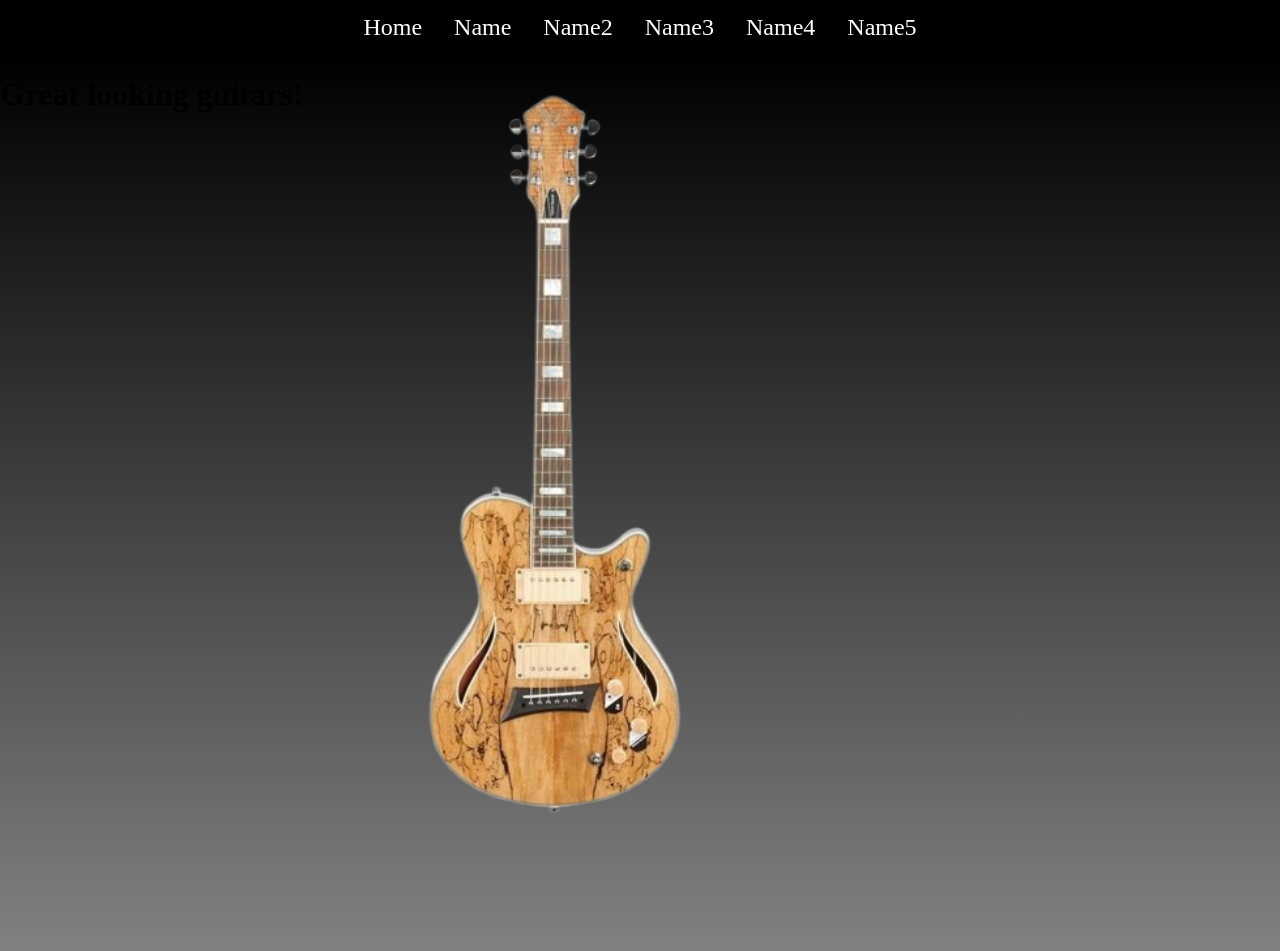
==== index.html @ 60463d02 "xxxxxxxxxx" ====
<!DOCTYPE html>
<html lang="en">
<head>
  
    <meta charset="UTF-8">
    <meta name="viewport" content="width=device-width, initial-scale=1.0">
    <title>Document</title>
    <link rel="stylesheet" href="style.css"/>
    




</head>

<body>

     <ul>
    <li><a href="index.html">Home</a></li>
    <li><a href="Guitar1.html">Name</a></li>
 <li><a href="Guitar2.html">Name2</a></li>
 <li><a href="Guitar3.html">Name3</a></li>
 <li><a href="Guitar4.html">Name4</a></li>
 <li><a href="Guitar5.html">Name5</a></li>



     </ul>
    <div id="grad1">
        
        <h1>Great looking guitars!</h1>
        <img class= guitar2 src="Guitar2.png" alt="Guitar Image2">
    </div>
   
</body>
</html>
---- style.css ----
h1 {
text-align: center;
text-decoration: none;
}

/* remove default spacing on root elements so full-width backgrounds can reach the viewport edges */
html, body {
  margin: 0;
  padding: 0;
}

ul {
  list-style-type: none;
  margin: 0;
  padding: 0;
  background-color: rgb(0, 0, 0);
  display: flex;
  justify-content: center;
  word-spacing: 50px;
}

ul li a {
  display: block;
  color: rgb(255, 255, 255);
  padding: 14px 16px;
  text-decoration: none;
  font-family: 'Trebuchet MS';
  font-size: x-large;
}
  

ul li a:hover {
  background-color: rgb(129, 129, 129);
}



img {
height: 800px;
width: 280px;

}

#grad1 {
  /* make the gradient visible by giving the element a size */
  background-image: linear-gradient(to bottom, rgb(0, 0, 0), rgb(129, 129, 129));
  background-color: rgb(0, 0, 0);
  width: 100%;         /* span full width of its container */
  height: 896px;       /* give it some height so the gradient can be seen */
  /* you can adjust the height or use min-height as needed */
 display: flex;

}

/* use a class selector and specify properties */
.guitar1 {
  height: 800px;
  width: 280px;
}
.guitar2 {
  height: 800px;
  width: 500px;
  float: left;
}



body {
background-color: black;
}
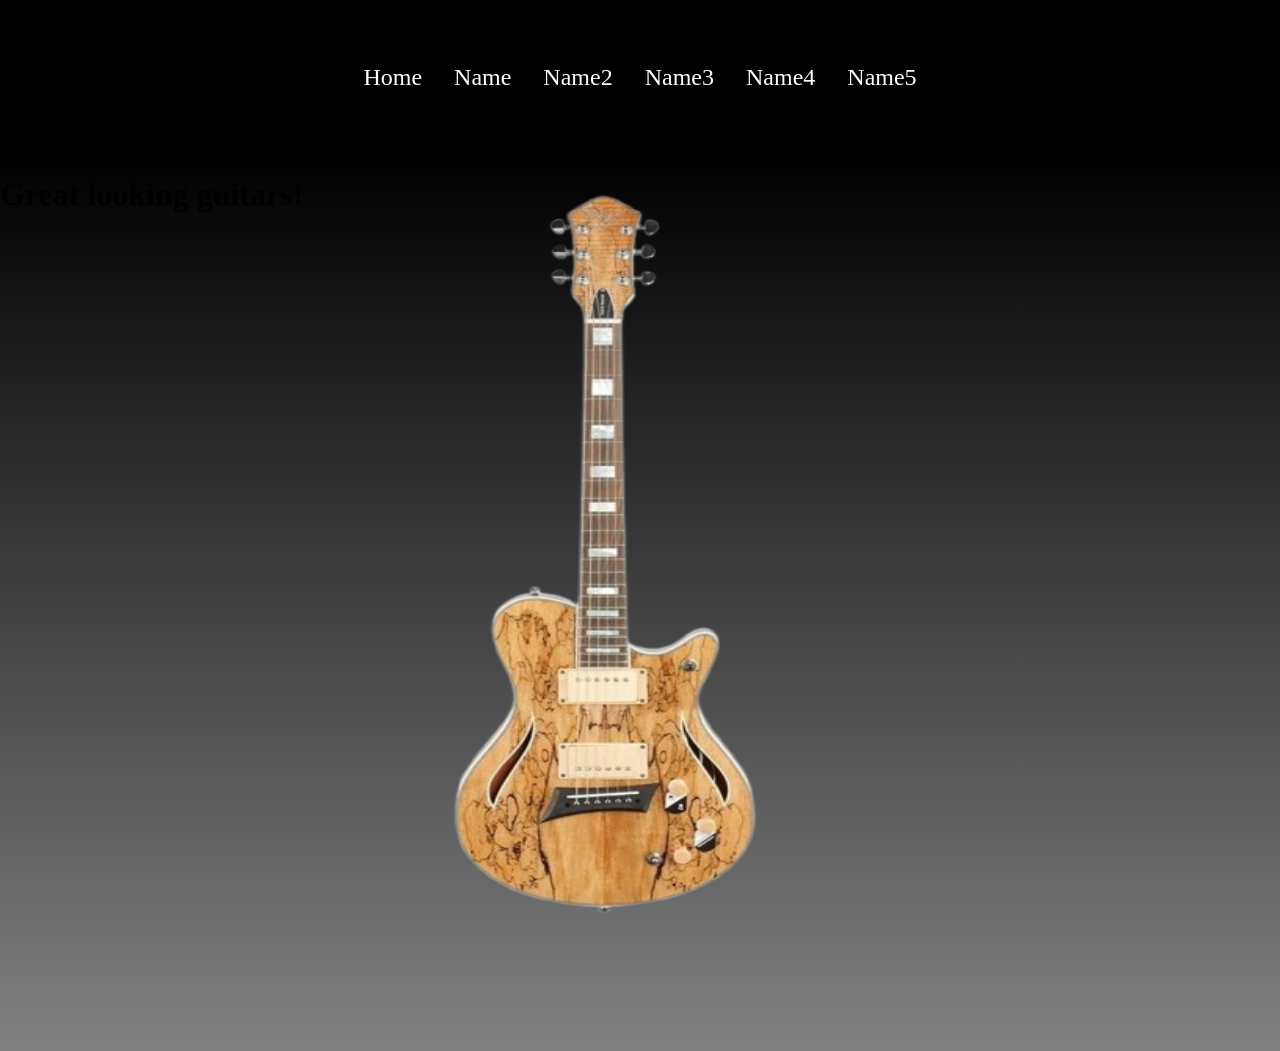
==== commit d1bfdfc6: "sss" ====
--- a/index.html
+++ b/index.html
@@ -29,7 +29,7 @@
     <div id="grad1">
         
         <h1>Great looking guitars!</h1>
-        <img class= guitar2 src="Guitar2.png" alt="Guitar Image2">
+        <img class= guitar2fake src="Guitar2.png" alt="Guitar Image fake2">
     </div>
    
 </body>
--- a/style.css
+++ b/style.css
@@ -3,7 +3,7 @@
 text-decoration: none;
 }
 
-/* remove default spacing on root elements so full-width backgrounds can reach the viewport edges */
+
 html, body {
   margin: 0;
   padding: 0;
@@ -12,11 +12,10 @@
 ul {
   list-style-type: none;
   margin: 0;
-  padding: 0;
+  padding: 50px;
   background-color: rgb(0, 0, 0);
   display: flex;
   justify-content: center;
-  word-spacing: 50px;
 }
 
 ul li a {
@@ -26,6 +25,7 @@
   text-decoration: none;
   font-family: 'Trebuchet MS';
   font-size: x-large;
+  word-spacing: 500px;
 }
   
 
@@ -35,36 +35,44 @@
 
 
 
-img {
-height: 800px;
-width: 280px;
 
-}
 
 #grad1 {
-  /* make the gradient visible by giving the element a size */
+ 
   background-image: linear-gradient(to bottom, rgb(0, 0, 0), rgb(129, 129, 129));
   background-color: rgb(0, 0, 0);
-  width: 100%;         /* span full width of its container */
-  height: 896px;       /* give it some height so the gradient can be seen */
-  /* you can adjust the height or use min-height as needed */
+  width: 100%;        
+  height: 896px;       
  display: flex;
 
 }
 
-/* use a class selector and specify properties */
+
 .guitar1 {
   height: 800px;
   width: 280px;
 }
-.guitar2 {
-  height: 800px;
-  width: 500px;
+.realGuitar2 {
+  height: 700px;
+  width: 270px;
   float: left;
+  padding: 50px;
 }
 
+.guitar2fake {
+  height: 800px;
+  width: 600px;
+  float: right;
+}
 
 
 body {
 background-color: black;
+}
+.g2text {
+  color: white;
+  font-family: 'Trebuchet MS';
+  font-size: xx-large;
+  text-align: center;
+  
 }
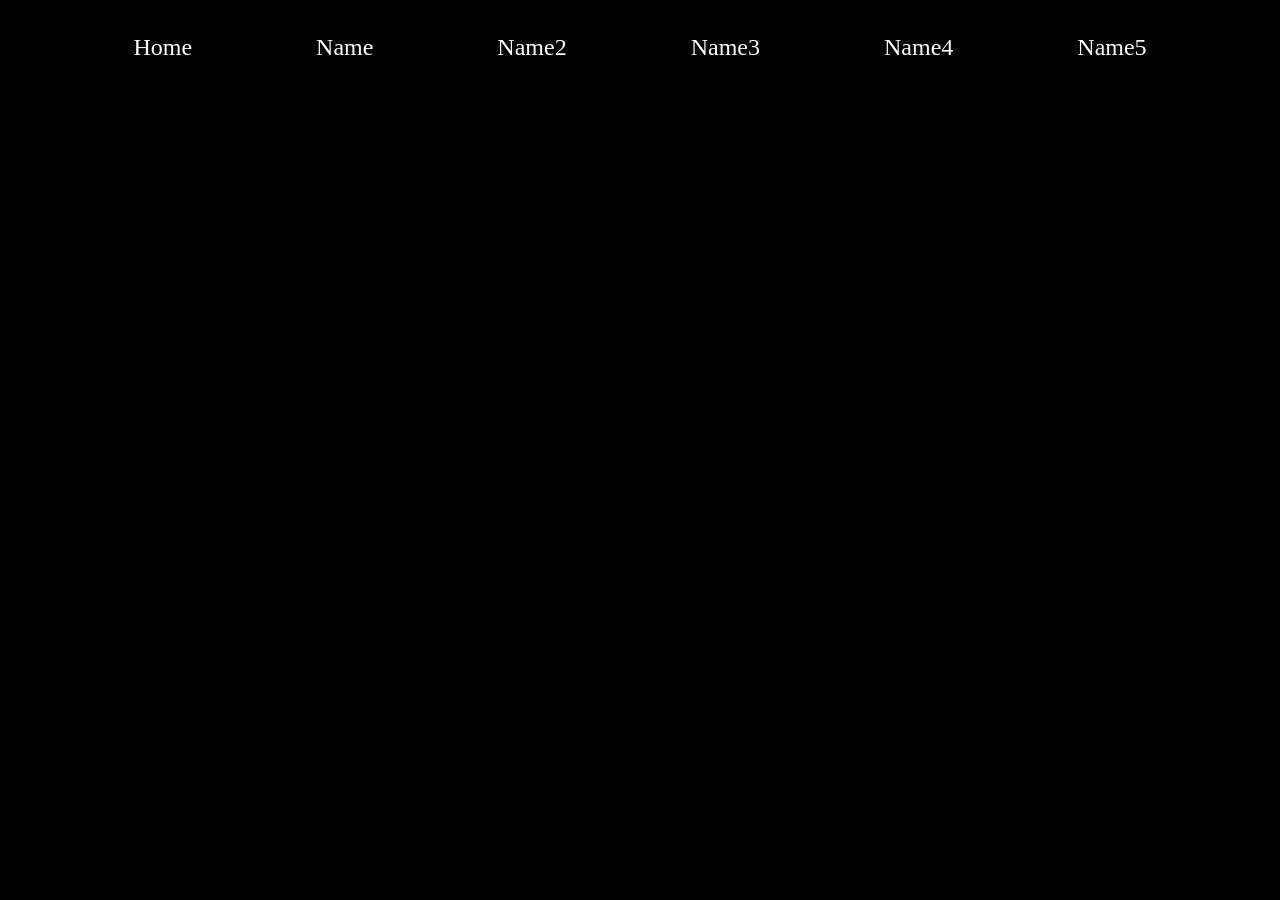
==== commit d205bc11: "d" ====
--- a/index.html
+++ b/index.html
@@ -26,11 +26,6 @@
 
 
      </ul>
-    <div id="grad1">
-        
-        <h1>Great looking guitars!</h1>
-        <img class= guitar2fake src="Guitar2.png" alt="Guitar Image fake2">
-    </div>
    
 </body>
 </html>
--- a/style.css
+++ b/style.css
@@ -12,9 +12,11 @@
 ul {
   list-style-type: none;
   margin: 0;
-  padding: 50px;
+  padding: 20px 50px;
   background-color: rgb(0, 0, 0);
   display: flex;
+  gap: 80px;
+  flex-wrap: wrap;
   justify-content: center;
 }
 
@@ -25,7 +27,7 @@
   text-decoration: none;
   font-family: 'Trebuchet MS';
   font-size: x-large;
-  word-spacing: 500px;
+  margin: 0 6px;
 }
   
 
@@ -35,22 +37,24 @@
 
 
 
-
-
-#grad1 {
- 
-  background-image: linear-gradient(to bottom, rgb(0, 0, 0), rgb(129, 129, 129));
-  background-color: rgb(0, 0, 0);
-  width: 100%;        
-  height: 896px;       
- display: flex;
-
+img {
+  max-width: 100%;
+  height: auto;
+  display: block;
 }
 
 
+
+
 .guitar1 {
-  height: 800px;
   width: 280px;
+  max-width: 35vw;
+  height: auto;
+}
+
+.guitar2fake{
+height: 800px;
+
 }
 .realGuitar2 {
   height: 700px;
@@ -58,6 +62,13 @@
   float: left;
   padding: 50px;
 }
+.guitar3 {
+  height: 800px;
+  width: 700px;
+}
+
+
+
 
 .guitar2fake {
   height: 800px;
@@ -75,4 +86,43 @@
   font-size: xx-large;
   text-align: center;
   
+}
+
+.content {
+  display: flex;
+  align-items: center;
+  justify-content: center;
+  gap: 40px;
+  min-height: calc(100vh - 120px);
+  padding: 20px;
+}
+
+.g1text {
+  color: white;
+  font-family: 'Trebuchet MS';
+  font-size: xx-large;
+  line-height: 1.5;
+  text-align: center;
+  margin: 0;
+  max-width: 50vw;
+}
+
+@media (max-width: 900px) {
+  .content {
+    flex-direction: column;
+    gap: 40px;
+    min-height: auto;
+    padding: 20px;
+  }
+  .guitar1 {
+    width: 80%;
+    max-width: 420px;
+  }
+  .g1text {
+    font-size: large;
+    padding: 0 8px;
+  }
+  ul {
+    padding: 20px;
+  }
 }
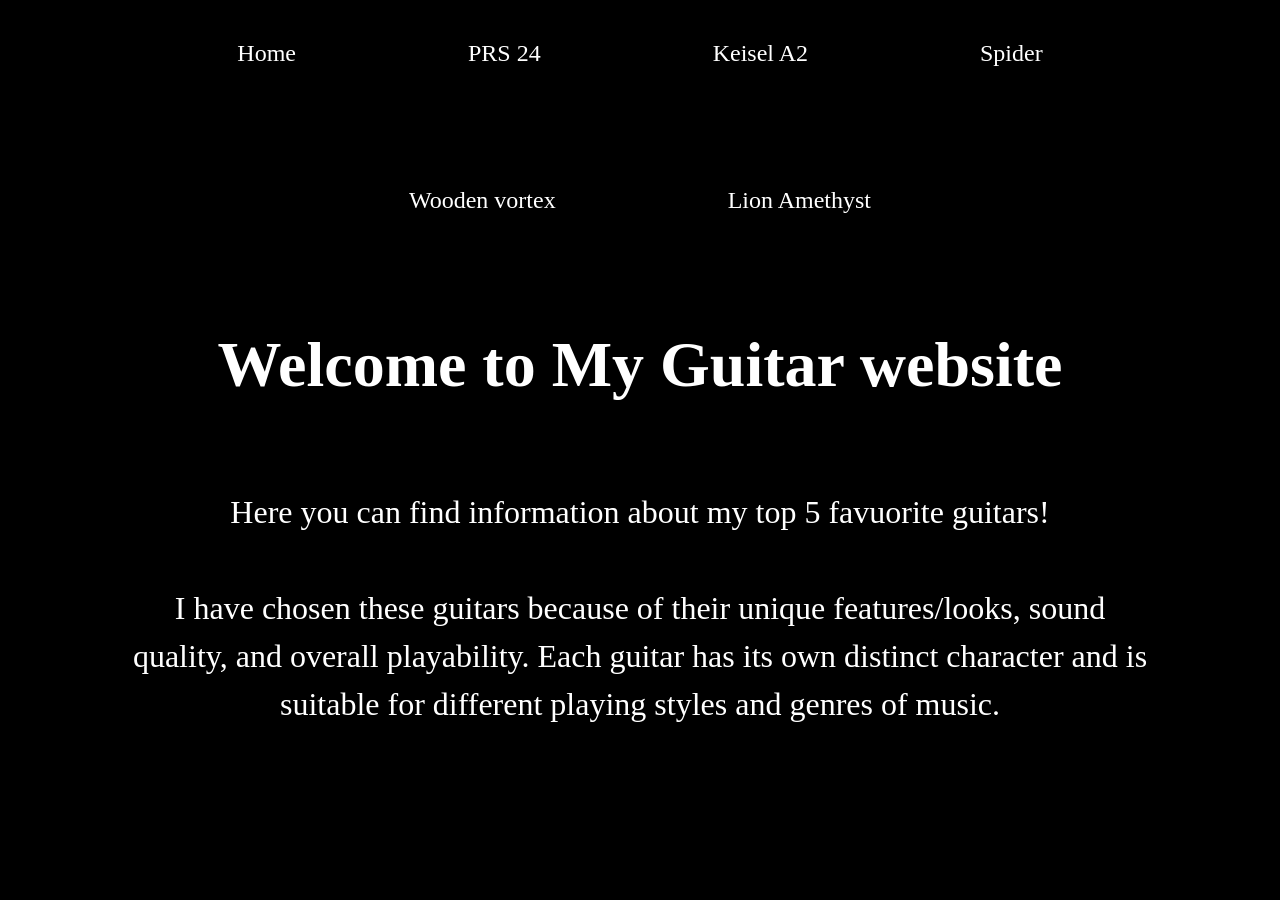
==== commit 96e21b26: "s" ====
--- a/index.html
+++ b/index.html
@@ -17,15 +17,21 @@
 
      <ul>
     <li><a href="index.html">Home</a></li>
-    <li><a href="Guitar1.html">Name</a></li>
- <li><a href="Guitar2.html">Name2</a></li>
- <li><a href="Guitar3.html">Name3</a></li>
- <li><a href="Guitar4.html">Name4</a></li>
- <li><a href="Guitar5.html">Name5</a></li>
+    <li><a href="Guitar1.html">PRS 24</a></li>
+ <li><a href="Guitar2.html">Keisel A2</a></li>
+ <li><a href="Guitar3.html">Spider</a></li>
+ <li><a href="Guitar4.html">Wooden vortex</a></li>
+ <li><a href="Guitar5.html">Lion Amethyst</a></li>
 
-
-
-     </ul>
-   
+    </ul>
+    <div class="hometext">
+   <h1>Welcome to My Guitar website</h1>
+   <p>Here you can find information about my top 5 favuorite guitars!
+    <br>
+    <br>
+    I have chosen these guitars because of their unique features/looks, sound quality, and overall playability.
+     Each guitar has its own distinct character and is suitable for different playing styles and genres of music.
+     </p>
+        </div>  
 </body>
 </html>
--- a/style.css
+++ b/style.css
@@ -23,7 +23,7 @@
 ul li a {
   display: block;
   color: rgb(255, 255, 255);
-  padding: 14px 16px;
+  padding: 20px 40px;
   text-decoration: none;
   font-family: 'Trebuchet MS';
   font-size: x-large;
@@ -32,7 +32,7 @@
   
 
 ul li a:hover {
-  background-color: rgb(129, 129, 129);
+  border-bottom: 2px solid white;
 }
 
 
@@ -125,4 +125,18 @@
   ul {
     padding: 20px;
   }
+}
+
+.hometext {
+  display: flex;
+  flex-direction: column;
+  color: white;
+  font-family: 'Trebuchet MS';
+  font-size: xx-large;
+  line-height: 1.5;
+  text-align: center;
+  margin: 0;
+  max-width: 80vw;
+  padding: 20px;
+  margin: 0 auto;
 }
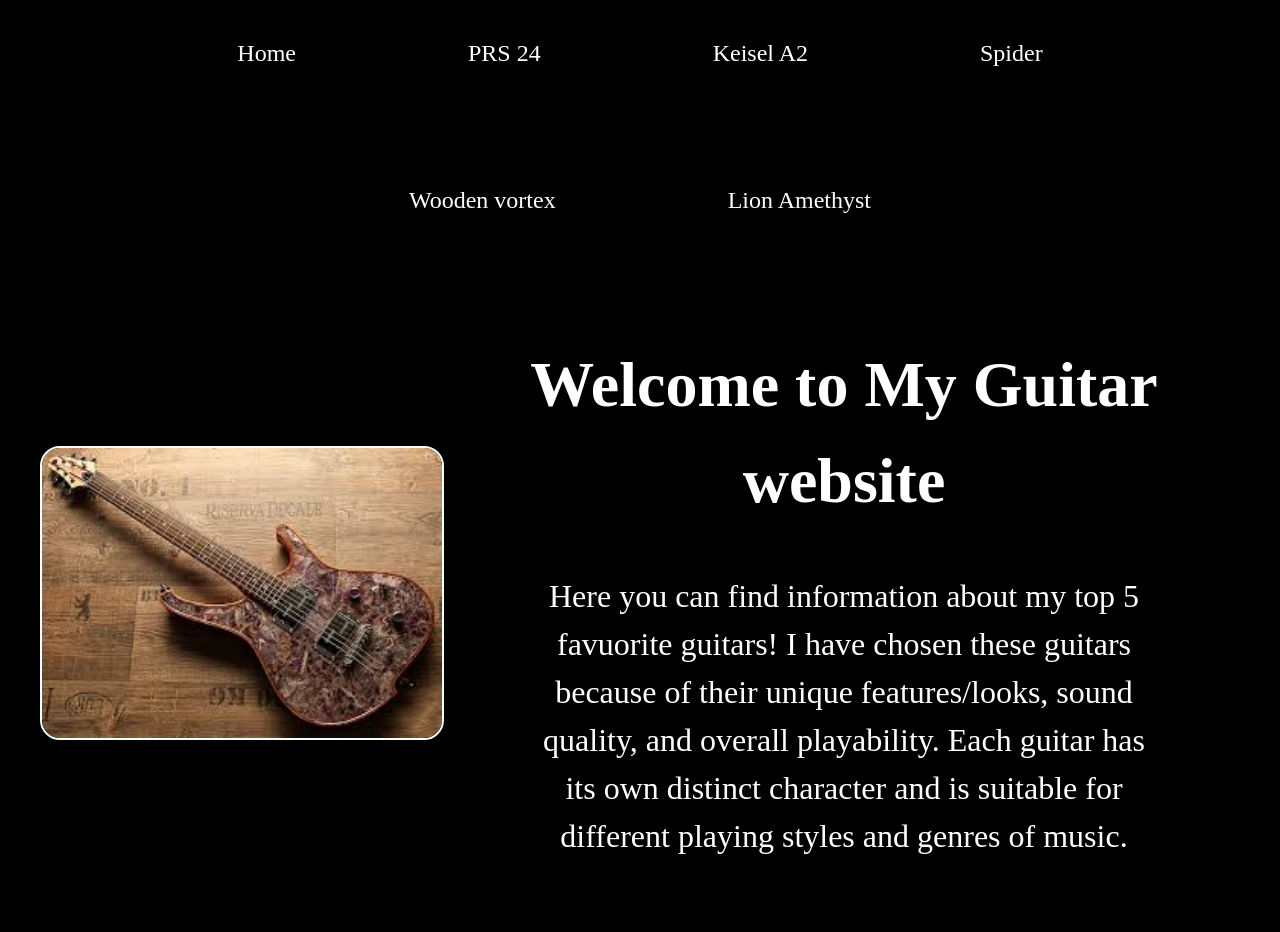
==== commit 0842e38e: "w" ====
--- a/index.html
+++ b/index.html
@@ -24,14 +24,15 @@
  <li><a href="Guitar5.html">Lion Amethyst</a></li>
 
     </ul>
-    <div class="hometext">
-   <h1>Welcome to My Guitar website</h1>
-   <p>Here you can find information about my top 5 favuorite guitars!
-    <br>
-    <br>
-    I have chosen these guitars because of their unique features/looks, sound quality, and overall playability.
-     Each guitar has its own distinct character and is suitable for different playing styles and genres of music.
-     </p>
-        </div>  
+    <div class="home-container">
+      <img class="ameguitar" src="amethystguiatar.jpg" alt="amethystguitarhome">
+      <div class="hometext">
+        <h1>Welcome to My Guitar website</h1>
+        <p>Here you can find information about my top 5 favuorite guitars! 
+          I have chosen these guitars because of their unique features/looks, sound quality, and overall playability.
+          Each guitar has its own distinct character and is suitable for different playing styles and genres of music.
+        </p>
+      </div>
+    </div>  
 </body>
 </html>
--- a/style.css
+++ b/style.css
@@ -128,15 +128,31 @@
 }
 
 .hometext {
-  display: flex;
-  flex-direction: column;
   color: white;
   font-family: 'Trebuchet MS';
   font-size: xx-large;
   line-height: 1.5;
   text-align: center;
   margin: 0;
-  max-width: 80vw;
+  max-width: 50vw;
   padding: 20px;
-  margin: 0 auto;
+}
+
+.ameguitar {
+  width: 400px;
+  max-width: 35vw;
+  height: auto;
+  border: azure solid 2px;
+  border-radius: 20px;
+  
+  
+}
+
+.home-container {
+  display: flex;
+  align-items: center;
+  justify-content: flex-start;
+  gap: 60px;
+  padding: 20px;
+  padding-left: 40px;
 }
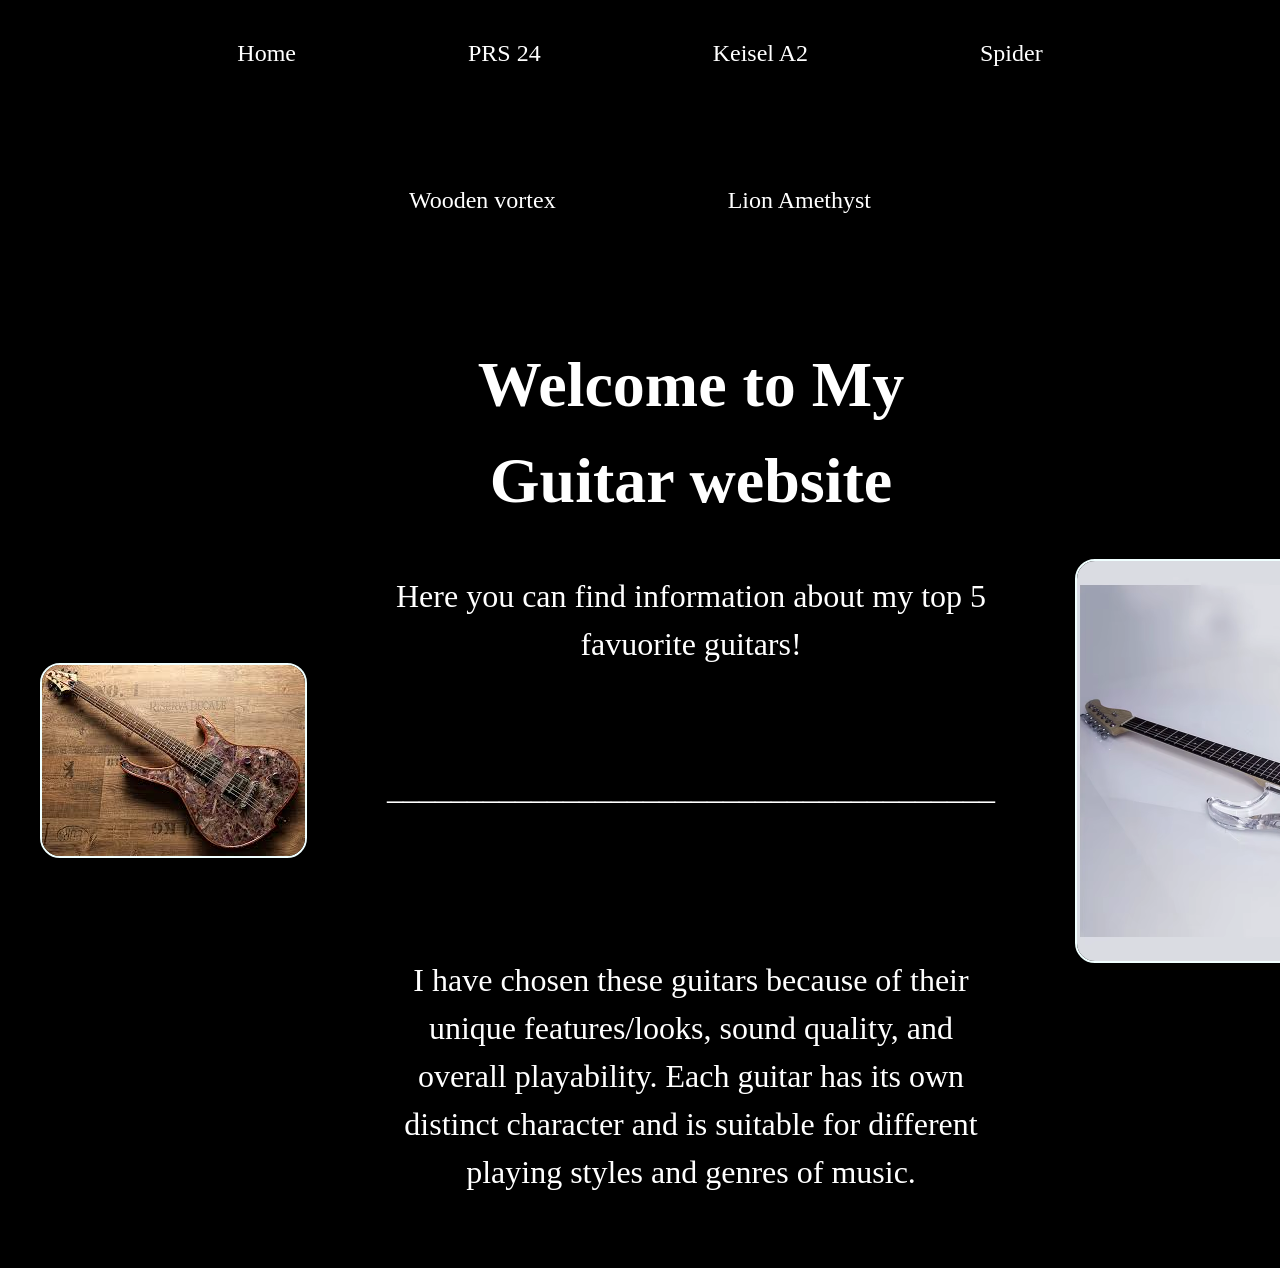
==== commit 22c344f5: "ss" ====
--- a/index.html
+++ b/index.html
@@ -29,10 +29,19 @@
       <div class="hometext">
         <h1>Welcome to My Guitar website</h1>
         <p>Here you can find information about my top 5 favuorite guitars! 
+            <br>
+            <br>
+            <br>
+            ______________________________________
+            <br>
+            <br>
+            <br>
+            <br>
           I have chosen these guitars because of their unique features/looks, sound quality, and overall playability.
           Each guitar has its own distinct character and is suitable for different playing styles and genres of music.
         </p>
       </div>
-    </div>  
+      <img class="glassguitar" src="homeguitarglass.avif" alt="glassguitarhome">
+    </div>
 </body>
 </html>
--- a/style.css
+++ b/style.css
@@ -148,6 +148,15 @@
   
 }
 
+.glassguitar {
+  width: 400px;
+  max-width: 35vw;
+  height: auto;
+  border: azure solid 2px;
+  border-radius: 20px;
+  float : right;
+}
+
 .home-container {
   display: flex;
   align-items: center;
@@ -155,4 +164,36 @@
   gap: 60px;
   padding: 20px;
   padding-left: 40px;
+}
+
+.guitar5 {
+  width: 400px;
+  max-width: 35vw;
+  height: auto;
+  border: azure solid 2px;
+  border-radius: 20px;
+  margin-left: 50px;
+  margin-top: 100px;
+}
+
+.guitar4 {
+  width: 400px;
+  max-width: 35vw;
+  height: auto;
+  border: azure solid 2px;
+  border-radius: 20px;
+  margin-left: 50px;
+  margin-top: 100px;
+}
+
+.guitar3 {
+  width: 400px;
+  max-width: 35vw;
+  height: auto;
+  border: azure solid 2px;
+  border-radius: 20px;
+  margin-left: 50px;
+  margin-top: 100px;
+
+  
 }
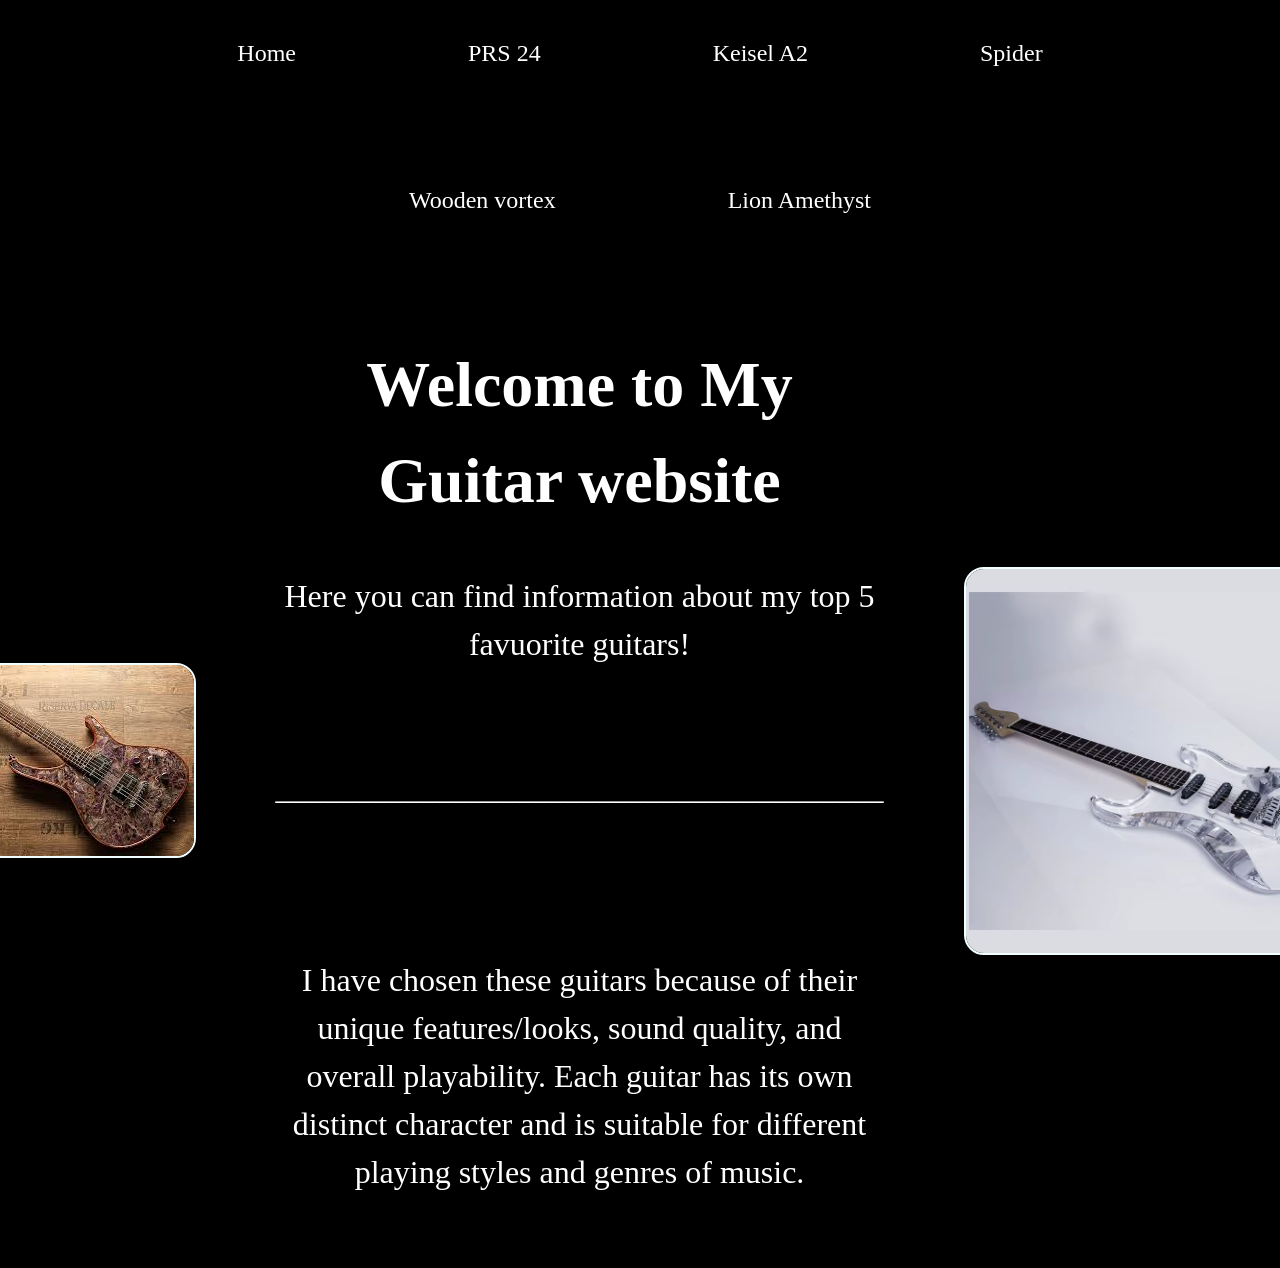
==== commit aca5da4f: "aaa" ====
--- a/index.html
+++ b/index.html
@@ -1,13 +1,17 @@
 <!DOCTYPE html>
 <html lang="en">
 <head>
-  
+
+    <title>Document</title>
+   <link rel="icon" type="image/png" href="favicon.png">
+
     <meta charset="UTF-8">
     <meta name="viewport" content="width=device-width, initial-scale=1.0">
     <title>Document</title>
     <link rel="stylesheet" href="style.css"/>
     
 
+ <link rel="icon" type="image/png" href="favicon.png">
 
 
 
@@ -25,7 +29,7 @@
 
     </ul>
     <div class="home-container">
-      <img class="ameguitar" src="amethystguiatar.jpg" alt="amethystguitarhome">
+      <img class="ameguitar" src="amethystguiatar.jpg" alt="Amethystguitarhome">
       <div class="hometext">
         <h1>Welcome to My Guitar website</h1>
         <p>Here you can find information about my top 5 favuorite guitars! 
--- a/style.css
+++ b/style.css
@@ -46,14 +46,14 @@
 
 
 
-.guitar1 {
-  width: 280px;
-  max-width: 35vw;
-  height: auto;
+.Guitar1 {
+  width: 450px;
+  max-width: 35vw;
+  height: 640px;
 }
 
 .guitar2fake{
-height: 800px;
+height: 900px;
 
 }
 .realGuitar2 {
@@ -114,6 +114,18 @@
     min-height: auto;
     padding: 20px;
   }
+  .home-container {
+    flex-direction: column;
+    gap: 20px;
+    align-items: center;
+    padding: 16px;
+  }
+  .ameguitar,
+  .glassguitar {
+    width: 80%;
+    max-width: 420px;
+    margin: 0;
+  }
   .guitar1 {
     width: 80%;
     max-width: 420px;
@@ -144,26 +156,34 @@
   height: auto;
   border: azure solid 2px;
   border-radius: 20px;
-  
-  
+ 
+}
+
+.kesguitar {
+  width: 380px;
+  max-width: 30vw;
+  height: auto;
+  border: azure solid 2px;
+  border-radius: 20px;
 }
 
 .glassguitar {
   width: 400px;
-  max-width: 35vw;
-  height: auto;
-  border: azure solid 2px;
-  border-radius: 20px;
-  float : right;
+  max-width: 30vw;
+  height: auto;
+  border: azure solid 2px;
+  border-radius: 20px;
+  margin-right: 0;
 }
 
 .home-container {
   display: flex;
   align-items: center;
-  justify-content: flex-start;
+  justify-content: center;
   gap: 60px;
   padding: 20px;
-  padding-left: 40px;
+  padding-left: 0;
+  padding-right: 0;
 }
 
 .guitar5 {
@@ -176,6 +196,18 @@
   margin-top: 100px;
 }
 
+.guitar55 {
+  width: 300px;
+  max-width: 35vw;
+  height: auto;
+  border: azure solid 2px;
+  border-radius: 20px;
+  float : right;
+  margin-right: 50px;
+  margin-top: 150px;
+}
+
+
 .guitar4 {
   width: 400px;
   max-width: 35vw;
@@ -196,4 +228,11 @@
   margin-top: 100px;
 
   
+}
+
+.credit {
+  color: #cccccc;
+  font-size: 0.9rem;
+  margin-top: 12px;
+  text-align: left;
 }
